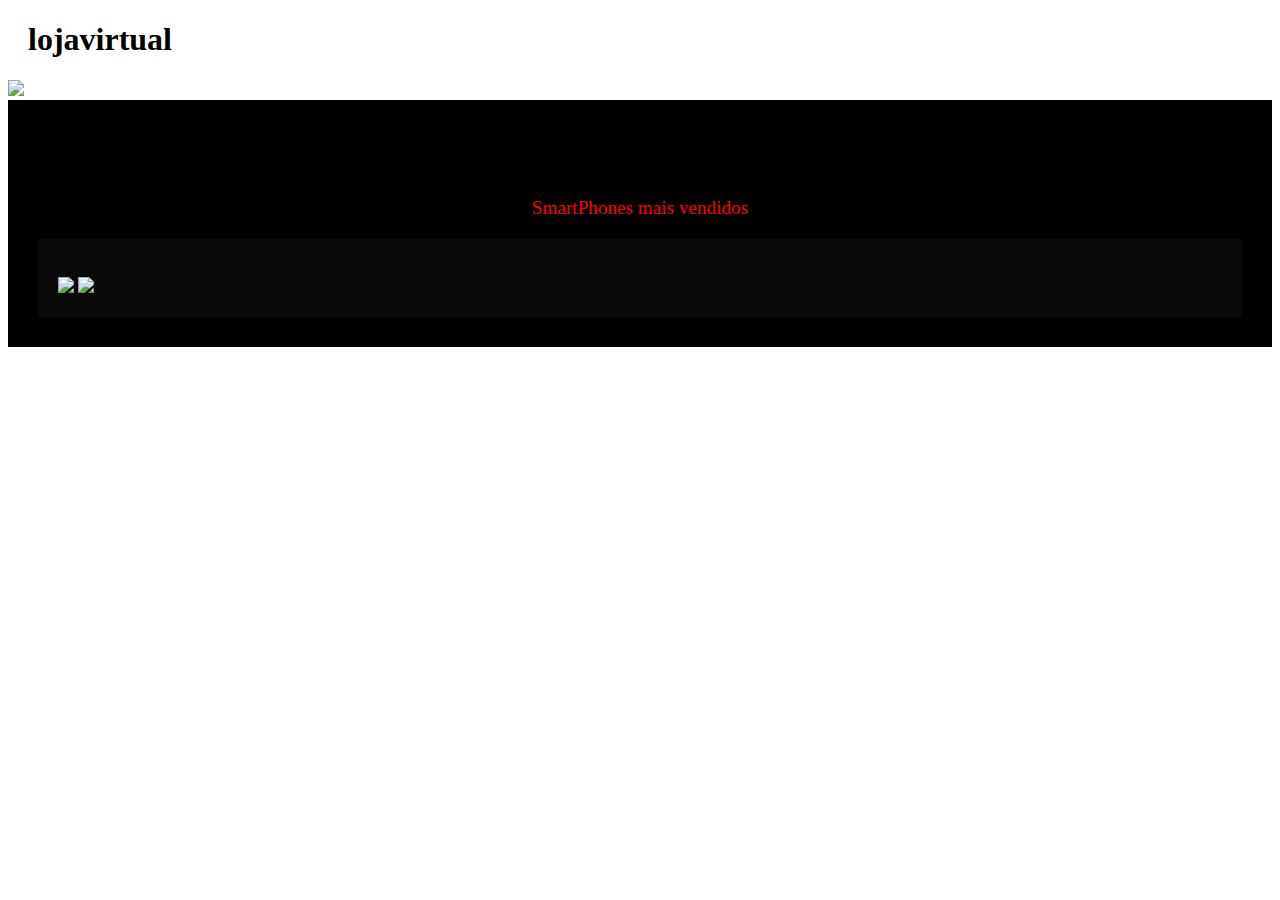
==== index.html @ 6930bdfe "atualiza projeto" ====
<!DOCTYPE html>
<html lang="pt-br">
  <head>
    <meta charset="UTF-8" />
    <title>lojavirtual</title>
    <link rel="stylesheet" href="./styles/style.css" />
  </head>

  <body>
    <header>
      <h1 class="titulo-principal">lojavirtual</h1>
    </header>
    <img id="banner" src="./image/lojavirtual.png" />
    <div class="principal">
      <h2 class="titulo-centralizado">Black Friday Smart</h2>

      <p>SmartPhones mais vendidos</p>

      <p id="missao"></p>

     

    <div class="beneficios">
      <h3 class="titulo-centralizado"></h3>


      <img src="./image/índice 8.jpeg" class="imagembeneficios" />
      <img src="./image/índiceIphone.jpeg" class="imagembeneficios" />
    </div>
  </body>
</html>
---- styles/style.css ----
#banner {
  width: 100%;
}

.principal {
  background: black;
  padding: 30px;
}

.titulo-principal {
  padding-left: 20px;
}

.titulo-centralizado {
  text-align: center;
}

p {
  text-align: center;
  color: red;
  font-size: larger;
}

#missao {
  font-size: 20px;
}

em strong {
  color: #faf5f5;
}

.itens {
  font-style: italic;
}

.beneficios {
  background: #0a0909;
  padding: 20px;
}

ul {
  display: inline-block;
  vertical-align: top;
  width: 20%;
  margin-right: 15%;
}

.imagembeneficios {
  width: 50%;
}
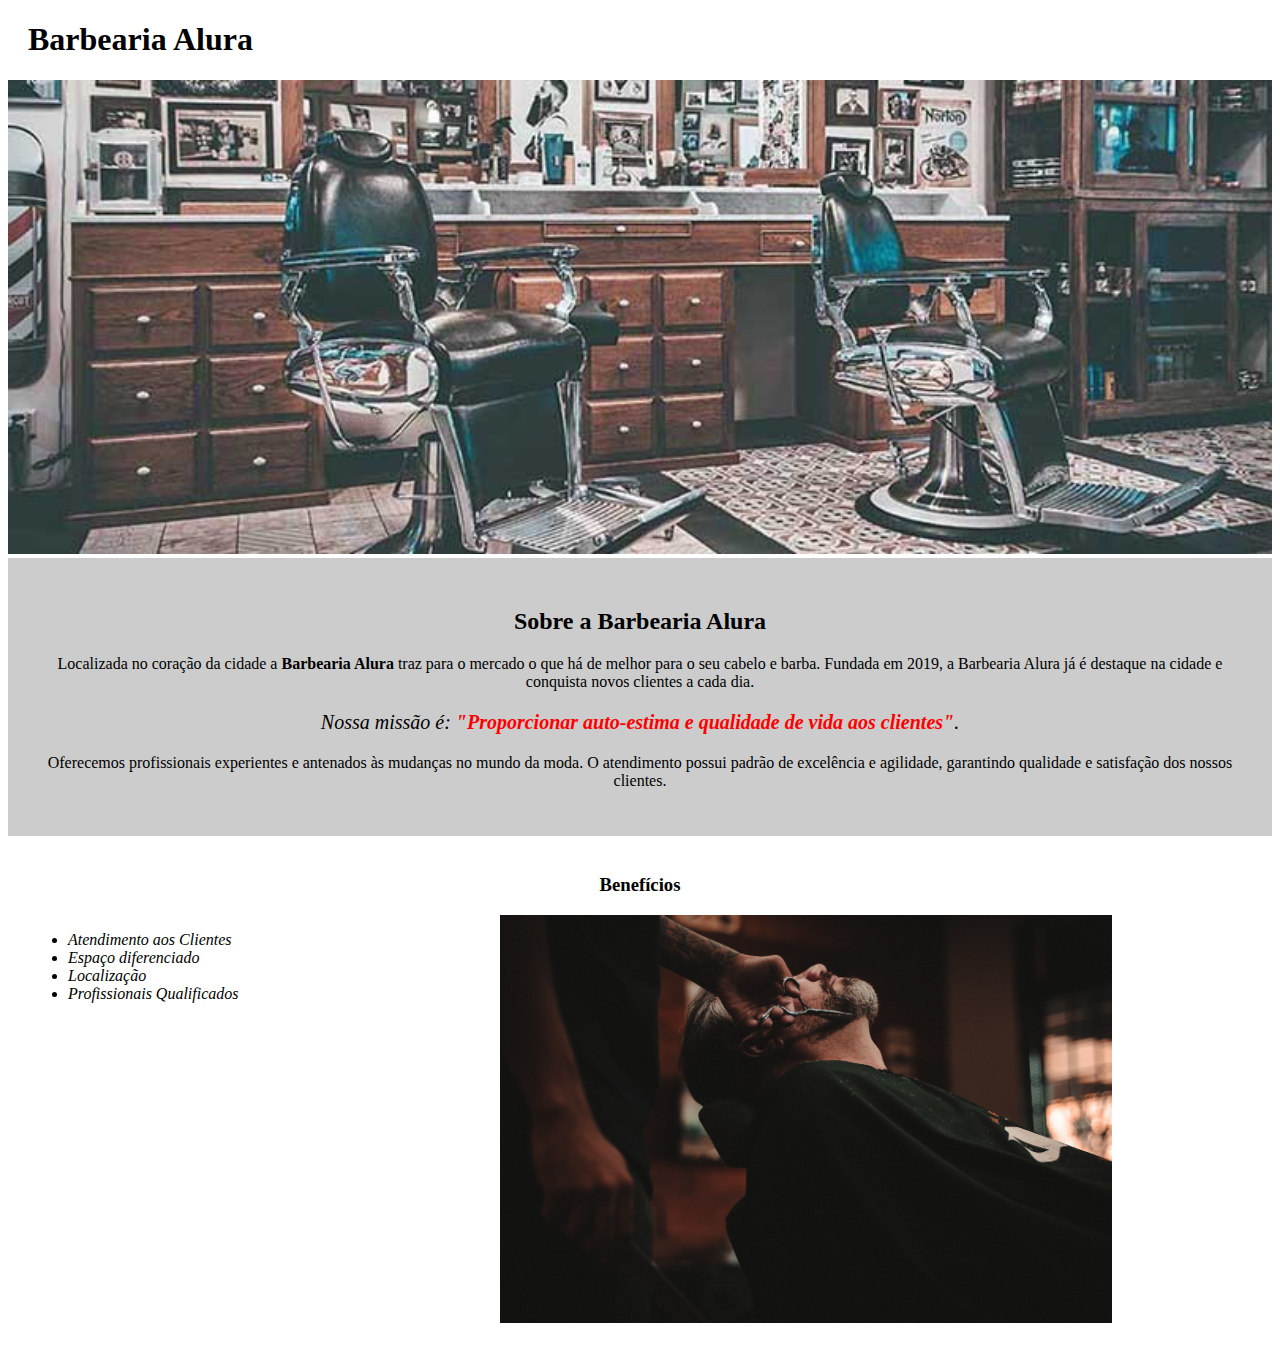
==== commit e04a685c: "projeto site loja virtual" ====
--- a/index.html
+++ b/index.html
@@ -2,30 +2,52 @@
 <html lang="pt-br">
   <head>
     <meta charset="UTF-8" />
-    <title>lojavirtual</title>
+    <title>Barbearia Alura</title>
     <link rel="stylesheet" href="./styles/style.css" />
   </head>
 
   <body>
     <header>
-      <h1 class="titulo-principal">lojavirtual</h1>
+      <h1 class="titulo-principal">Barbearia Alura</h1>
     </header>
-    <img id="banner" src="./image/lojavirtual.png" />
+    <img id="banner" src="./image/banner.jpg" />
     <div class="principal">
-      <h2 class="titulo-centralizado">Black Friday Smart</h2>
+      <h2 class="titulo-centralizado">Sobre a Barbearia Alura</h2>
 
-      <p>SmartPhones mais vendidos</p>
+      <p>
+        Localizada no coração da cidade a <strong>Barbearia Alura</strong> traz
+        para o mercado o que há de melhor para o seu cabelo e barba. Fundada em
+        2019, a Barbearia Alura já é destaque na cidade e conquista novos
+        clientes a cada dia.
+      </p>
 
-      <p id="missao"></p>
+      <p id="missao">
+        <em
+          >Nossa missão é:
+          <strong
+            >"Proporcionar auto-estima e qualidade de vida aos clientes"</strong
+          >.</em
+        >
+      </p>
 
-     
+      <p>
+        Oferecemos profissionais experientes e antenados às mudanças no mundo da
+        moda. O atendimento possui padrão de excelência e agilidade, garantindo
+        qualidade e satisfação dos nossos clientes.
+      </p>
+    </div>
 
     <div class="beneficios">
-      <h3 class="titulo-centralizado"></h3>
+      <h3 class="titulo-centralizado">Benefícios</h3>
 
+      <ul>
+        <li class="itens">Atendimento aos Clientes</li>
+        <li class="itens">Espaço diferenciado</li>
+        <li class="itens">Localização</li>
+        <li class="itens">Profissionais Qualificados</li>
+      </ul>
 
-      <img src="./image/índice 8.jpeg" class="imagembeneficios" />
-      <img src="./image/índiceIphone.jpeg" class="imagembeneficios" />
+      <img src="./image/beneficios.jpg" class="imagembeneficios" />
     </div>
   </body>
 </html>
--- a/styles/style.css
+++ b/styles/style.css
@@ -1,50 +1,48 @@
 #banner {
-  width: 100%;
+	width:100%;
 }
 
-.principal {
-  background: black;
-  padding: 30px;
+.principal{
+	background: #CCCCCC;
+	padding: 30px;
 }
 
 .titulo-principal {
-  padding-left: 20px;
+	padding-left: 20px;
 }
 
 .titulo-centralizado {
-  text-align: center;
+	text-align: center
 }
 
 p {
-  text-align: center;
-  color: red;
-  font-size: larger;
+	text-align: center;
 }
 
 #missao {
-  font-size: 20px;
+	font-size: 20px
 }
 
 em strong {
-  color: #faf5f5;
+	color: #FF0000;
 }
 
 .itens {
-  font-style: italic;
+	font-style: italic
 }
 
 .beneficios {
-  background: #0a0909;
-  padding: 20px;
+	background: #FFFFFF;
+	padding: 20px;
 }
 
 ul {
-  display: inline-block;
-  vertical-align: top;
-  width: 20%;
-  margin-right: 15%;
+	display: inline-block;
+	vertical-align: top;
+	width: 20%;
+	margin-right: 15%;
 }
 
 .imagembeneficios {
-  width: 50%;
-}
+	width: 50%;
+}